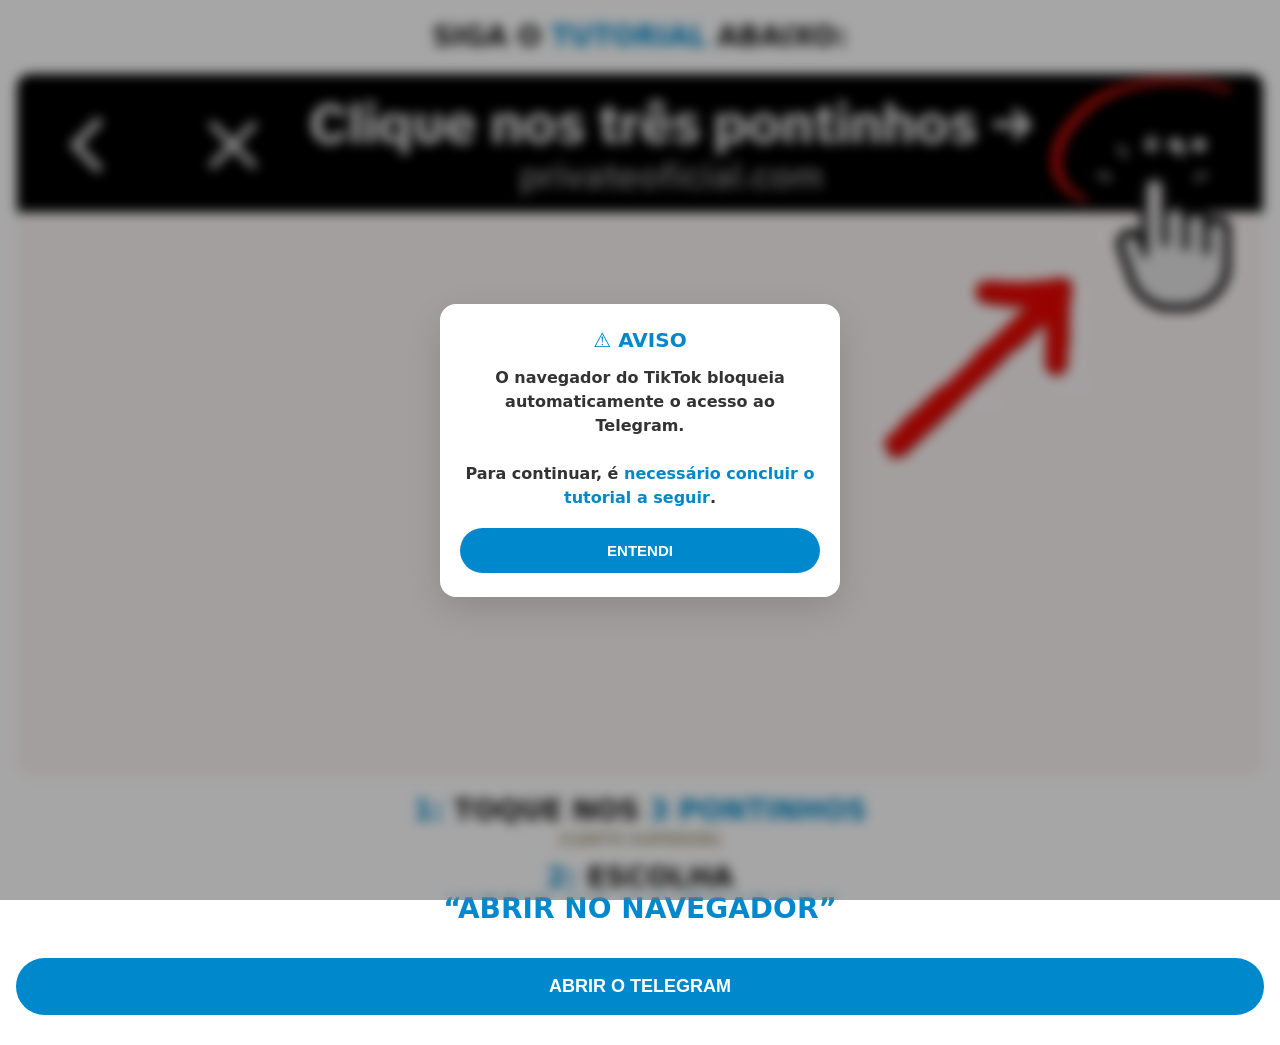
==== becasantos/index.html @ beb96cfd "Add files via upload" ====
<!DOCTYPE html><html lang="pt-BR"><head>
<meta charset="utf-8">
<meta name="viewport" content="width=device-width,initial-scale=1">
<title>Clique nos três pontinhos -&gt;</title>

<style>
:root{
  --bg:#ffffff;
  --text:#111111;

  /* 🔵 AZUL DA PALETA */
  --red:#0088CC;
  --tan:#A19679;

  --muted:#A19679;
  font-family: system-ui, -apple-system, "Segoe UI", Roboto, Arial;
}

*{box-sizing:border-box}
html,body{
  margin:0;
  background:var(--bg);
  color:var(--text);
}

.wrap{
  width:100%;
  padding:22px 16px 30px;
}

/* ===== POPUP ===== */

.overlay{
  position:fixed;
  inset:0;
  background:rgba(0,0,0,.35);
  backdrop-filter:blur(6px);
  -webkit-backdrop-filter:blur(6px);
  display:flex;
  align-items:center;
  justify-content:center;
  z-index:9999;
}

.popup{
  width:92%;
  max-width:400px;
  background:#fff;
  border-radius:16px;
  padding:24px 20px;
  text-align:center;
  box-shadow:0 12px 40px rgba(0,0,0,.15);
}

.popup-title{
  font-size:20px;
  font-weight:900;
  color:var(--red);
  margin-bottom:14px;
}

.popup-text{
  font-size:16px;
  line-height:1.5;
  color:#333;
  margin-bottom:18px;
  font-weight:600;
}

.highlight{
  color:var(--red);
  font-weight:900;
}

.popup-btn{
  width:100%;
  padding:14px;
  border-radius:999px;
  border:0;
  font-weight:900;
  font-size:15px;
  cursor:pointer;
  background:var(--red);
  color:#fff;
}

/* ===== CONTEÚDO ===== */

.title{
  text-align:center;
  font-weight:900;
  font-size:clamp(22px, 6vw, 28px);
  line-height:1.1;
  margin:0 0 20px;
  text-transform:uppercase;
  white-space:nowrap;
}

.red{
  color:var(--red);
}

.mediaBox{
  width:100%;
  border-radius:14px;
  overflow:hidden;
  background:#f5f5f5;
  border:1px solid #eee;
  margin:6px 0 20px;
}

.mediaBox img{
  width:100%;
  display:block;
}

.step{
  text-align:center;
  font-weight:900;
  text-transform:uppercase;
  margin:0 0 14px;
  line-height:1.1;
  font-size:clamp(22px, 6vw, 28px);
}

.step1{
  white-space:nowrap;
}

.step .muted{
  display:block;
  color:var(--muted);
  font-weight:600;
  font-size:clamp(13px, 4vw, 15px);
  margin-top:6px;
}

/* BOTÃO */
.cta{
  margin-top:20px;
  width:100%;
  border:0;
  border-radius:999px;
  padding:18px 16px;
  cursor:pointer;
  font-weight:900;
  font-size:clamp(16px, 5vw, 18px);
  text-transform:uppercase;
  color:#fff;
  background:var(--red);
}
</style>
</head>

<body>

<!-- POPUP -->
<div class="overlay" id="popup">
  <div class="popup">
    <div class="popup-title">⚠️ AVISO</div>

    <div class="popup-text">
      O navegador do <b>TikTok bloqueia automaticamente o acesso ao Telegram</b>.
      <br><br>
      Para continuar, é <span class="highlight">necessário concluir o tutorial a seguir</span>.
    </div>

    <button class="popup-btn" onclick="fecharPopup()">ENTENDI</button>
  </div>
</div>

<div class="wrap">

  <h1 class="title">
    SIGA O <span class="red">TUTORIAL</span> ABAIXO:
  </h1>

  <div class="mediaBox">
    <img src="images/image3.gif" alt="Tutorial abrir no navegador">
  </div>

  <div class="step step1">
    <span class="red">1:</span> TOQUE NOS <span class="red">3 PONTINHOS</span>
    <span class="muted">(canto superior)</span>
  </div>

  <div class="step">
    <span class="red">2:</span> ESCOLHA<br>
    <span class="red">“ABRIR NO NAVEGADOR”</span>
  </div>

  <button class="cta" onclick="window.location.href='https://t.me/becasantoss_bot'">
    ABRIR O TELEGRAM
  </button>

</div>

<script>
function fecharPopup(){
  document.getElementById("popup").style.display="none";
}
</script>


</body></html>
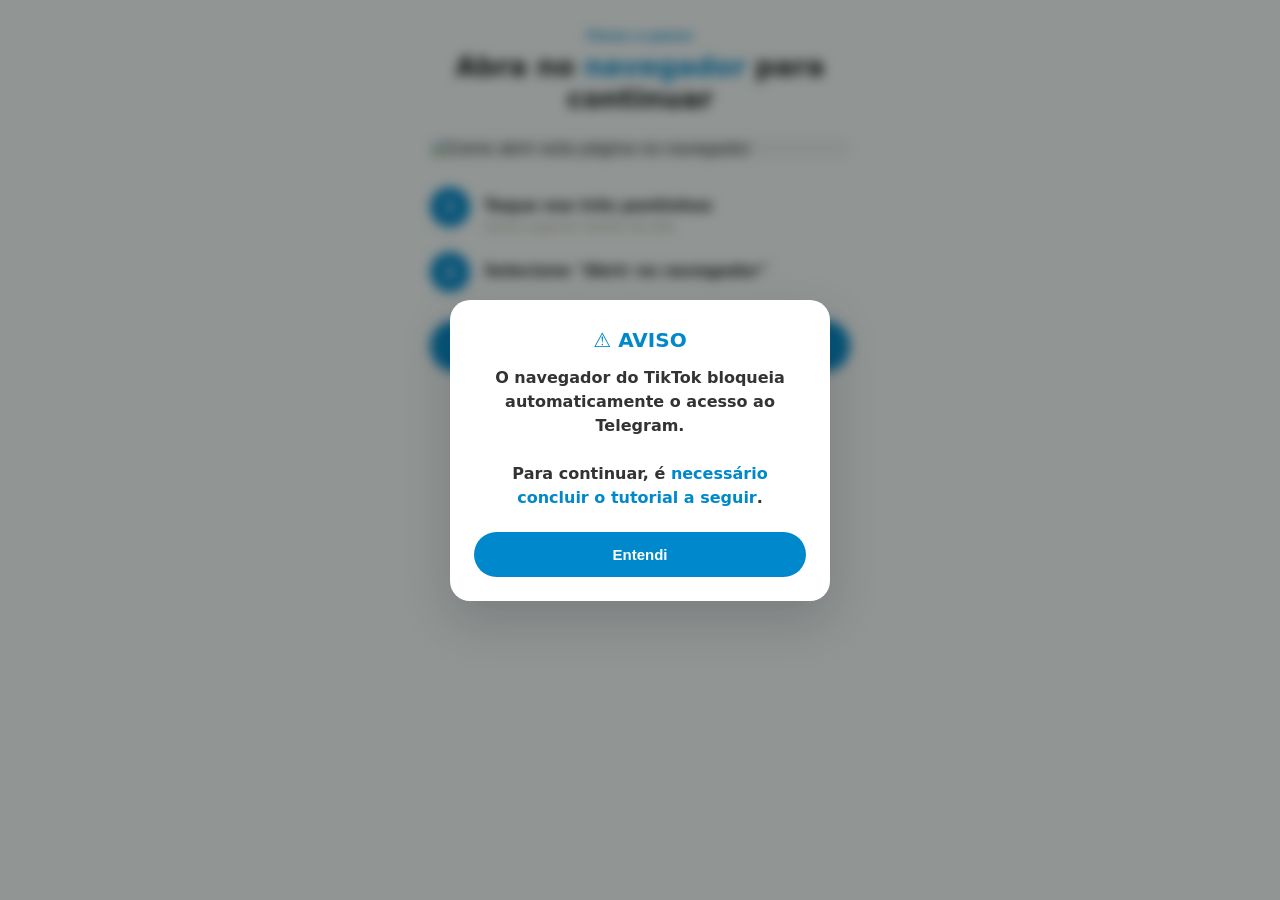
==== commit abdf6c42: "Update index.html" ====
--- a/becasantos/index.html
+++ b/becasantos/index.html
@@ -1,18 +1,17 @@
 <!DOCTYPE html><html lang="pt-BR"><head>
 <meta charset="utf-8">
 <meta name="viewport" content="width=device-width,initial-scale=1">
-<title>Clique nos três pontinhos -&gt;</title>
+<title>Abrir no navegador -&gt;</title>
 
 <style>
 :root{
   --bg:#ffffff;
-  --text:#111111;
-
-  /* 🔵 AZUL DA PALETA */
-  --red:#0088CC;
-  --tan:#A19679;
-
+  --surface:#f5f5f5;
+  --ink:#111111;
   --muted:#A19679;
+  --accent:#0088CC;
+  --accent-dark:#0088CC;
+  --line:#eee;
   font-family: system-ui, -apple-system, "Segoe UI", Roboto, Arial;
 }
 
@@ -20,55 +19,63 @@
 html,body{
   margin:0;
   background:var(--bg);
-  color:var(--text);
+  color:var(--ink);
 }
 
 .wrap{
   width:100%;
-  padding:22px 16px 30px;
+  max-width:460px;
+  margin:0 auto;
+  padding:28px 20px 36px;
 }
 
 /* ===== POPUP ===== */
+
+@keyframes fadeIn{from{opacity:0}to{opacity:1}}
+@keyframes popIn{from{opacity:0;transform:scale(.96)}to{opacity:1;transform:scale(1)}}
 
 .overlay{
   position:fixed;
   inset:0;
-  background:rgba(0,0,0,.35);
+  background:rgba(12,20,18,.45);
   backdrop-filter:blur(6px);
   -webkit-backdrop-filter:blur(6px);
   display:flex;
   align-items:center;
   justify-content:center;
   z-index:9999;
+  padding:20px;
+  animation:fadeIn .2s ease-out;
 }
 
 .popup{
-  width:92%;
-  max-width:400px;
+  width:100%;
+  max-width:380px;
   background:#fff;
-  border-radius:16px;
-  padding:24px 20px;
+  border-radius:20px;
+  padding:28px 24px 24px;
   text-align:center;
-  box-shadow:0 12px 40px rgba(0,0,0,.15);
+  box-shadow:0 20px 50px rgba(18,24,27,.18);
+  animation:popIn .25s ease-out;
 }
 
 .popup-title{
   font-size:20px;
   font-weight:900;
-  color:var(--red);
-  margin-bottom:14px;
+  color:var(--accent);
+  margin:0 0 14px;
 }
 
 .popup-text{
   font-size:16px;
   line-height:1.5;
   color:#333;
-  margin-bottom:18px;
   font-weight:600;
+  margin:0 0 22px;
 }
 
 .highlight{
-  color:var(--red);
+  color:var(--accent);
   font-weight:900;
 }
 
@@ -77,36 +84,43 @@
   padding:14px;
   border-radius:999px;
   border:0;
-  font-weight:900;
+  font-weight:700;
   font-size:15px;
   cursor:pointer;
-  background:var(--red);
+  background:var(--accent);
   color:#fff;
 }
 
 /* ===== CONTEÚDO ===== */
+
+.kicker{
+  text-align:center;
+  color:var(--accent);
+  font-weight:700;
+  font-size:13px;
+  letter-spacing:.02em;
+  margin:0 0 8px;
+}
 
 .title{
   text-align:center;
-  font-weight:900;
-  font-size:clamp(22px, 6vw, 28px);
-  line-height:1.1;
-  margin:0 0 20px;
-  text-transform:uppercase;
-  white-space:nowrap;
-}
-
-.red{
-  color:var(--red);
+  font-weight:800;
+  font-size:clamp(22px, 6vw, 27px);
+  line-height:1.2;
+  margin:0 0 22px;
+}
+
+.accent{
+  color:var(--accent);
 }
 
 .mediaBox{
   width:100%;
-  border-radius:14px;
+  border-radius:16px;
   overflow:hidden;
-  background:#f5f5f5;
-  border:1px solid #eee;
-  margin:6px 0 20px;
+  background:var(--surface);
+  border:1px solid var(--line);
+  margin:0 0 28px;
 }
 
 .mediaBox img{
@@ -114,40 +128,74 @@
   display:block;
 }
 
+.steps{
+  list-style:none;
+  margin:0 0 28px;
+  padding:0;
+  position:relative;
+}
+
+.steps::before{
+  content:"";
+  position:absolute;
+  left:19px;
+  top:24px;
+  bottom:24px;
+  width:2px;
+  background:var(--line);
+}
+
 .step{
-  text-align:center;
-  font-weight:900;
-  text-transform:uppercase;
-  margin:0 0 14px;
-  line-height:1.1;
-  font-size:clamp(22px, 6vw, 28px);
-}
-
-.step1{
-  white-space:nowrap;
-}
-
-.step .muted{
-  display:block;
+  display:flex;
+  align-items:flex-start;
+  gap:14px;
+  position:relative;
+  z-index:1;
+}
+
+.step + .step{
+  margin-top:18px;
+}
+
+.step-num{
+  flex:0 0 40px;
+  width:40px;
+  height:40px;
+  border-radius:50%;
+  background:var(--accent);
+  color:#fff;
+  font-weight:800;
+  font-size:16px;
+  display:flex;
+  align-items:center;
+  justify-content:center;
+}
+
+.step-title{
+  margin:0;
+  font-weight:700;
+  font-size:16px;
+  line-height:1.4;
+  padding-top:8px;
+}
+
+.step-hint{
+  margin:2px 0 0;
+  font-size:13px;
   color:var(--muted);
-  font-weight:600;
-  font-size:clamp(13px, 4vw, 15px);
-  margin-top:6px;
 }
 
 /* BOTÃO */
 .cta{
-  margin-top:20px;
   width:100%;
   border:0;
   border-radius:999px;
-  padding:18px 16px;
+  padding:17px 16px;
   cursor:pointer;
-  font-weight:900;
-  font-size:clamp(16px, 5vw, 18px);
-  text-transform:uppercase;
+  font-weight:700;
+  font-size:16px;
   color:#fff;
-  background:var(--red);
+  background:var(--accent-dark);
 }
 </style>
 </head>
@@ -165,32 +213,37 @@
       Para continuar, é <span class="highlight">necessário concluir o tutorial a seguir</span>.
     </div>
 
-    <button class="popup-btn" onclick="fecharPopup()">ENTENDI</button>
+    <button class="popup-btn" onclick="fecharPopup()">Entendi</button>
   </div>
 </div>
 
 <div class="wrap">
 
-  <h1 class="title">
-    SIGA O <span class="red">TUTORIAL</span> ABAIXO:
-  </h1>
+  <p class="kicker">Passo a passo</p>
+  <h1 class="title">Abra no <span class="accent">navegador</span> para continuar</h1>
 
   <div class="mediaBox">
-    <img src="images/image3.gif" alt="Tutorial abrir no navegador">
+    <img src="images/abrir-navegador.gif" alt="Como abrir esta página no navegador">
   </div>
 
-  <div class="step step1">
-    <span class="red">1:</span> TOQUE NOS <span class="red">3 PONTINHOS</span>
-    <span class="muted">(canto superior)</span>
-  </div>
-
-  <div class="step">
-    <span class="red">2:</span> ESCOLHA<br>
-    <span class="red">“ABRIR NO NAVEGADOR”</span>
-  </div>
+  <ol class="steps">
+    <li class="step">
+      <span class="step-num">1</span>
+      <div>
+        <p class="step-title">Toque nos três pontinhos</p>
+        <p class="step-hint">Canto superior direito da tela</p>
+      </div>
+    </li>
+    <li class="step">
+      <span class="step-num">2</span>
+      <div>
+        <p class="step-title">Selecione "Abrir no navegador"</p>
+      </div>
+    </li>
+  </ol>
 
   <button class="cta" onclick="window.location.href='https://t.me/becasantoss_bot'">
-    ABRIR O TELEGRAM
+    Abrir o Telegram
   </button>
 
 </div>
@@ -201,5 +254,4 @@
 }
 </script>
 
-
-</body></html>+</body></html>
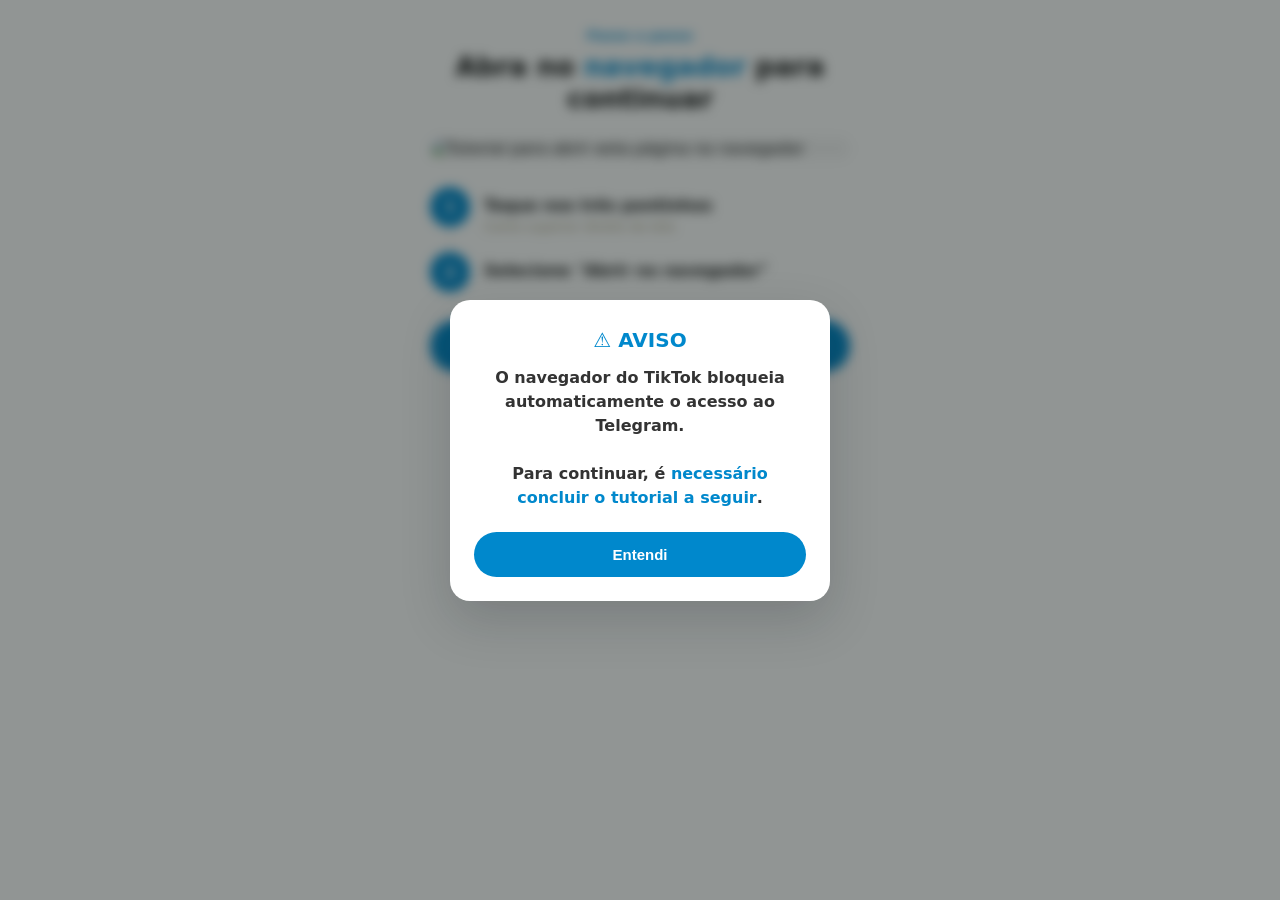
==== commit d43f0ba2: "Implement image carousel for tutorial images Added image carousel functionality to tutorial section." ====
--- a/becasantos/index.html
+++ b/becasantos/index.html
@@ -223,7 +223,12 @@
   <h1 class="title">Abra no <span class="accent">navegador</span> para continuar</h1>
 
   <div class="mediaBox">
-    <img src="images/abrir-navegador.gif" alt="Como abrir esta página no navegador">
+    <img
+      id="tutorialImagem"
+      class="tutorial-img"
+      src="images/tutorial-1.png"
+      alt="Tutorial para abrir esta página no navegador"
+    >
   </div>
 
   <ol class="steps">
@@ -252,6 +257,23 @@
 function fecharPopup(){
   document.getElementById("popup").style.display="none";
 }
+
+const tutorialImagem = document.getElementById("tutorialImagem");
+const tutorialImagens = [
+  "images/tutorial-1.png",
+  "images/tutorial-2.png"
+];
+let tutorialIndice = 0;
+
+setInterval(() => {
+  tutorialImagem.classList.add("is-fading");
+
+  setTimeout(() => {
+    tutorialIndice = (tutorialIndice + 1) % tutorialImagens.length;
+    tutorialImagem.src = tutorialImagens[tutorialIndice];
+    tutorialImagem.classList.remove("is-fading");
+  }, 250);
+}, 1400);
 </script>
 
 </body></html>
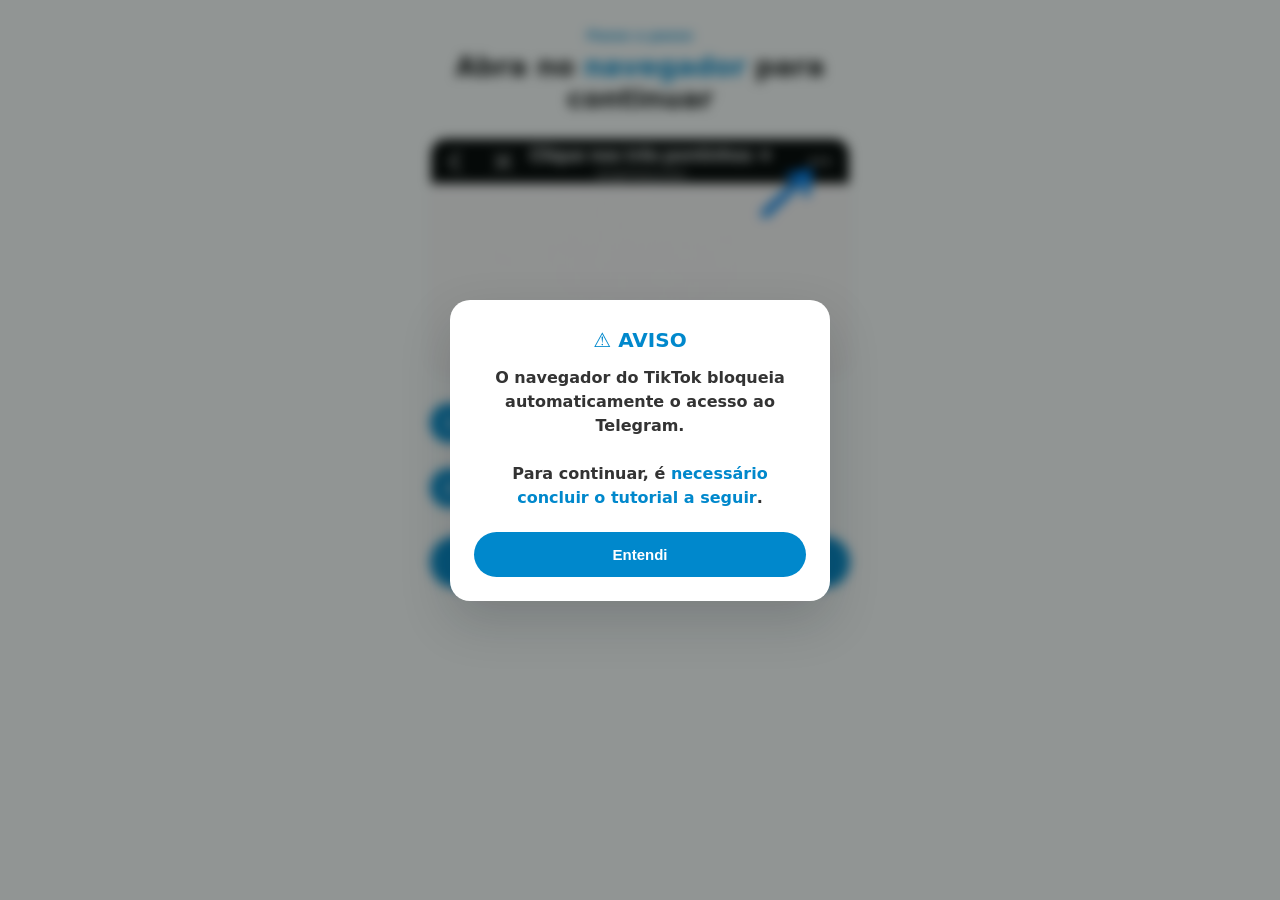
==== commit 6c310bcc: "Add files via upload" ====
--- a/becasantos/index.html
+++ b/becasantos/index.html
@@ -1,8 +1,9 @@
-<!DOCTYPE html><html lang="pt-BR"><head>
+<!DOCTYPE html>
+<html lang="pt-BR">
+<head>
 <meta charset="utf-8">
 <meta name="viewport" content="width=device-width,initial-scale=1">
 <title>Abrir no navegador -&gt;</title>
-
 <style>
 :root{
   --bg:#ffffff;
@@ -14,26 +15,20 @@
   --line:#eee;
   font-family: system-ui, -apple-system, "Segoe UI", Roboto, Arial;
 }
-
 *{box-sizing:border-box}
 html,body{
   margin:0;
   background:var(--bg);
   color:var(--ink);
 }
-
 .wrap{
   width:100%;
   max-width:460px;
   margin:0 auto;
   padding:28px 20px 36px;
 }
-
-/* ===== POPUP ===== */
-
 @keyframes fadeIn{from{opacity:0}to{opacity:1}}
 @keyframes popIn{from{opacity:0;transform:scale(.96)}to{opacity:1;transform:scale(1)}}
-
 .overlay{
   position:fixed;
   inset:0;
@@ -47,7 +42,6 @@
   padding:20px;
   animation:fadeIn .2s ease-out;
 }
-
 .popup{
   width:100%;
   max-width:380px;
@@ -58,14 +52,12 @@
   box-shadow:0 20px 50px rgba(18,24,27,.18);
   animation:popIn .25s ease-out;
 }
-
 .popup-title{
   font-size:20px;
   font-weight:900;
   color:var(--accent);
   margin:0 0 14px;
 }
-
 .popup-text{
   font-size:16px;
   line-height:1.5;
@@ -73,12 +65,10 @@
   font-weight:600;
   margin:0 0 22px;
 }
-
 .highlight{
   color:var(--accent);
   font-weight:900;
 }
-
 .popup-btn{
   width:100%;
   padding:14px;
@@ -90,9 +80,6 @@
   background:var(--accent);
   color:#fff;
 }
-
-/* ===== CONTEÚDO ===== */
-
 .kicker{
   text-align:center;
   color:var(--accent);
@@ -101,7 +88,6 @@
   letter-spacing:.02em;
   margin:0 0 8px;
 }
-
 .title{
   text-align:center;
   font-weight:800;
@@ -109,11 +95,7 @@
   line-height:1.2;
   margin:0 0 22px;
 }
-
-.accent{
-  color:var(--accent);
-}
-
+.accent{color:var(--accent);}
 .mediaBox{
   width:100%;
   border-radius:16px;
@@ -122,19 +104,23 @@
   border:1px solid var(--line);
   margin:0 0 28px;
 }
-
 .mediaBox img{
   width:100%;
   display:block;
 }
-
+.tutorial-img{
+  opacity:1;
+  transition:opacity .22s ease-in-out;
+}
+.tutorial-img.is-fading{
+  opacity:0;
+}
 .steps{
   list-style:none;
   margin:0 0 28px;
   padding:0;
   position:relative;
 }
-
 .steps::before{
   content:"";
   position:absolute;
@@ -144,7 +130,6 @@
   width:2px;
   background:var(--line);
 }
-
 .step{
   display:flex;
   align-items:flex-start;
@@ -152,11 +137,9 @@
   position:relative;
   z-index:1;
 }
-
 .step + .step{
   margin-top:18px;
 }
-
 .step-num{
   flex:0 0 40px;
   width:40px;
@@ -170,7 +153,6 @@
   align-items:center;
   justify-content:center;
 }
-
 .step-title{
   margin:0;
   font-weight:700;
@@ -178,14 +160,11 @@
   line-height:1.4;
   padding-top:8px;
 }
-
 .step-hint{
   margin:2px 0 0;
   font-size:13px;
   color:var(--muted);
 }
-
-/* BOTÃO */
 .cta{
   width:100%;
   border:0;
@@ -199,38 +178,24 @@
 }
 </style>
 </head>
-
 <body>
-
-<!-- POPUP -->
 <div class="overlay" id="popup">
   <div class="popup">
     <div class="popup-title">⚠️ AVISO</div>
-
     <div class="popup-text">
       O navegador do <b>TikTok bloqueia automaticamente o acesso ao Telegram</b>.
       <br><br>
       Para continuar, é <span class="highlight">necessário concluir o tutorial a seguir</span>.
     </div>
-
     <button class="popup-btn" onclick="fecharPopup()">Entendi</button>
   </div>
 </div>
-
 <div class="wrap">
-
   <p class="kicker">Passo a passo</p>
   <h1 class="title">Abra no <span class="accent">navegador</span> para continuar</h1>
-
   <div class="mediaBox">
-    <img
-      id="tutorialImagem"
-      class="tutorial-img"
-      src="images/tutorial-1.png"
-      alt="Tutorial para abrir esta página no navegador"
-    >
+    <img id="tutorialImagem" class="tutorial-img" alt="Tutorial para abrir esta página no navegador">
   </div>
-
   <ol class="steps">
     <li class="step">
       <span class="step-num">1</span>
@@ -246,34 +211,29 @@
       </div>
     </li>
   </ol>
-
   <button class="cta" onclick="window.location.href='https://t.me/becasantoss_bot'">
     Abrir o Telegram
   </button>
-
 </div>
-
 <script>
 function fecharPopup(){
-  document.getElementById("popup").style.display="none";
-}
-
+  document.getElementById("popup").style.display = "none";
+}
 const tutorialImagem = document.getElementById("tutorialImagem");
 const tutorialImagens = [
-  "images/tutorial-1.png",
-  "images/tutorial-2.png"
+  '[data-uri]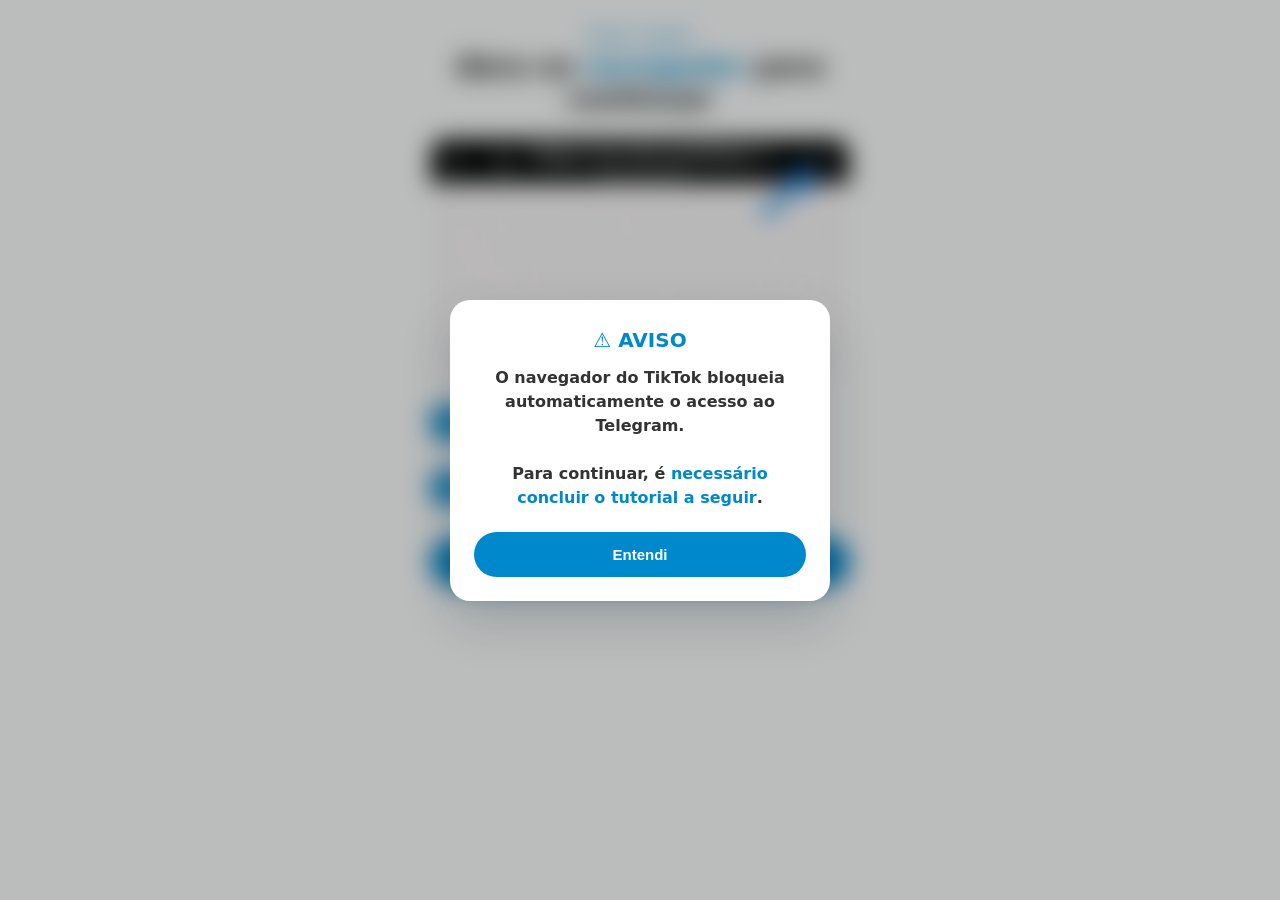
==== commit db9bd008: "Add files via upload" ====
--- a/becasantos/index.html
+++ b/becasantos/index.html
@@ -32,9 +32,9 @@
 .overlay{
   position:fixed;
   inset:0;
-  background:rgba(12,20,18,.45);
-  backdrop-filter:blur(6px);
-  -webkit-backdrop-filter:blur(6px);
+  background:rgba(12,20,18,.28);
+  backdrop-filter:blur(12px);
+  -webkit-backdrop-filter:blur(12px);
   display:flex;
   align-items:center;
   justify-content:center;
@@ -110,7 +110,7 @@
 }
 .tutorial-img{
   opacity:1;
-  transition:opacity .22s ease-in-out;
+  transition:opacity .35s ease-in-out;
 }
 .tutorial-img.is-fading{
   opacity:0;
@@ -232,8 +232,8 @@
     tutorialIndice = (tutorialIndice + 1) % tutorialImagens.length;
     tutorialImagem.src = tutorialImagens[tutorialIndice];
     tutorialImagem.classList.remove("is-fading");
-  }, 220);
-}, 1500);
+  }, 350);
+}, 4500);
 </script>
 </body>
 </html>
